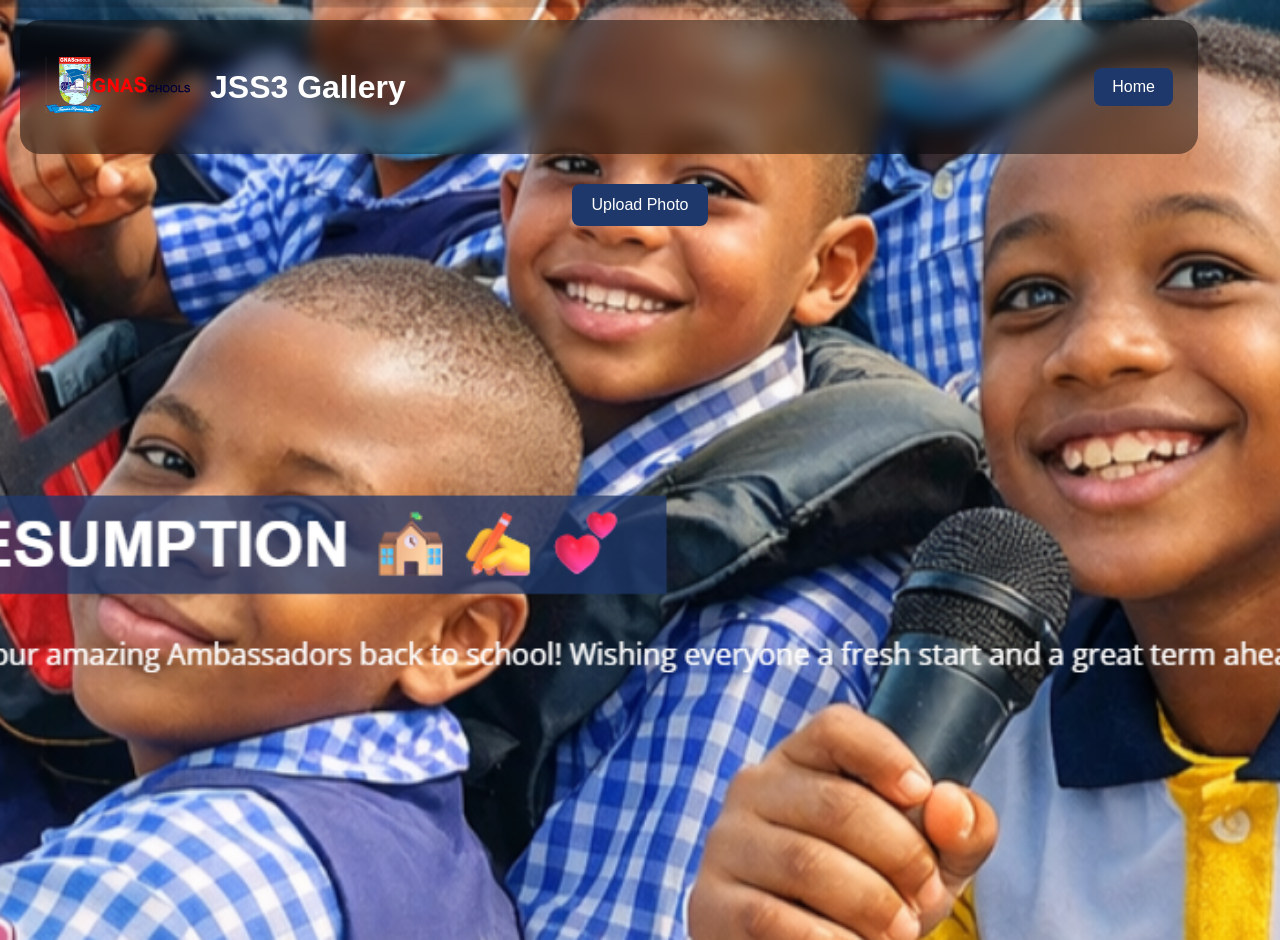
==== gallery.html @ 81f7dc1f "Add files via upload" ====
<!DOCTYPE html>
<html lang="en">
<head>
  <meta charset="UTF-8">
  <meta name="viewport" content="width=device-width, initial-scale=1.0">
  <title>Gallery</title>

  <link rel="stylesheet" href="style.css">
  <link rel="icon" href="logo2.png">
</head>
<body class="gallery-page">
  <nav class="navbar">

  <div class="nav-left">

   <a href="https://gnaschools.com/" target="_blank">
   <img src="logo.png" class="nav-logo">
   </a>

    <h2>JSS3 Gallery</h2>

  </div>

  <div class="nav-right">

    <!-- Home Button -->
    <a href="index.html" class="home-btn">
      Home
    </a>

  </div>

</nav>

  <!-- Upload Button -->
  <button id="uploadBtn">
    Upload Photo
  </button>

  <input
    type="file"
    id="imageInput"
    multiple
    hidden
  >

  <div id="gallery"></div>



  <script type="module" src="script.js"></script>
</body>
</html>
---- style.css ----
body {
  font-family: Arial, sans-serif;
  margin: 0;
  padding: 20px;
  text-align: center;

  background-size: cover;
  background-position: center;
  background-repeat: no-repeat;
}

.home-page {
  background-image: url("Capture3.png");

  min-height: 100vh;
}

/* GALLERY PAGE BACKGROUND */

.gallery-page {
  background-image: url("Capture3.png");

  min-height: 100vh;
}
.container h1 {
  margin-bottom: 30px;
  background: rgba(255,255,255,0.75);
  padding: 40px;
  border-radius: 20px;
}

.buttons {
  display: flex;
  gap: 30px;
  justify-content: center;
  margin-top: 30px;
}

.buttons button {
  padding: 15px 25px;
  border: none;
  border-radius: 10px;
  margin-top: 40px;

  font-size: 18px;
  cursor: pointer;

  background: rgb(31, 56, 107);
  color: white;
  word-spacing: 2px;
  letter-spacing: 0.4px;

  transition: 0.5s;
}

.buttons button:hover {
  transform: scale(1.07);
}

/* GALLERY PAGE */

#uploadBtn {
  padding: 12px 20px;
  border: none;
  background: rgb(31, 56, 107);
  color: white;
  font-size: 16px;
  border-radius: 8px;
  cursor: pointer;
  margin-top: 30px;
  margin-bottom: 20px;
}

#imageInput {
  display: none;
}

/* GALLERY GRID */

#gallery {
  display: grid;

  grid-template-columns:
    repeat(auto-fill, minmax(250px, 1fr));

  gap: 20px;

  padding: 20px;
}

/* PHOTO CARD */

.photo-card {
  position: relative;

  overflow: hidden;

  border-radius: 12px;

  background: white;

  box-shadow: 0 4px 10px rgba(0,0,0,0.2);
}

/* IMAGE */

.photo-card img {
  width: 100%;

  height: 250px;

  object-fit: cover;

  display: block;
}

.download-btn,
.delete-btn {

  position: absolute;

  top: 10px;

  width: 35px;
  height: 35px;

  border: none;

  border-radius: 50%;

  cursor: pointer;

  display: flex;
  align-items: center;
  justify-content: center;
}

.download-btn {

  right: 10px;

  text-decoration: none;

  background: white;
}

.delete-btn {

  right: 55px;

  background: red;

  color: white;
}

.title {
  display: flex;
  align-items: center;
  justify-content: center;
  gap: 15px;
}

.logo {
  width: 180px;
  height: 180px;

  object-fit: contain;
}
.container {
  background: rgba(255,255,255,0.75);

  padding: 40px;

  border-radius: 20px;
}
/* NAVBAR */
.navbar {
  width: 95%;

  margin-top: 0px;

  display: flex;
  justify-content: space-between;
  align-items: center;

  padding: 15px 25px;

  border-radius: 20px;

  background: rgba(0, 0, 0, 0.45);

  backdrop-filter: blur(10px);

  box-sizing: border-box;
}

.nav-left {
  display: flex;
  align-items: center;

  gap: 15px;
}

.nav-logo {
  width: 150px;
  height: 100px;

  object-fit: contain;
}

.nav-left h2 {
  color: white;
  font-size: 32px;
}

.nav-right {
  display: flex;
  align-items: center;

  gap: 20px;
}

.home-btn {
  text-decoration: none;

  color: white;

  background: rgb(31, 56, 107);

  padding: 10px 18px;

  border-radius: 8px;
}

/* DARK MODE SWITCH */

.switch {
  position: relative;

  display: inline-block;

  width: 60px;
  height: 34px;
}

.switch input {
  display: none;
}

.slider {
  position: absolute;

  cursor: pointer;

  top: 0;
  left: 0;
  right: 0;
  bottom: 0;

  background-color: #ccc;

  transition: .4s;

  border-radius: 34px;
}

.slider:before {
  position: absolute;

  content: "";

  height: 26px;
  width: 26px;

  left: 4px;
  bottom: 4px;

  background-color: white;

  transition: .4s;

  border-radius: 50%;
}

input:checked + .slider {
  background-color: #2196F3;
}

input:checked + .slider:before {
  transform: translateX(26px);
}
.ft{
  background: rgb(31, 56, 107);
  color: white;
  text-align: center;
  padding: 30px;
  margin-top: 530px;
}
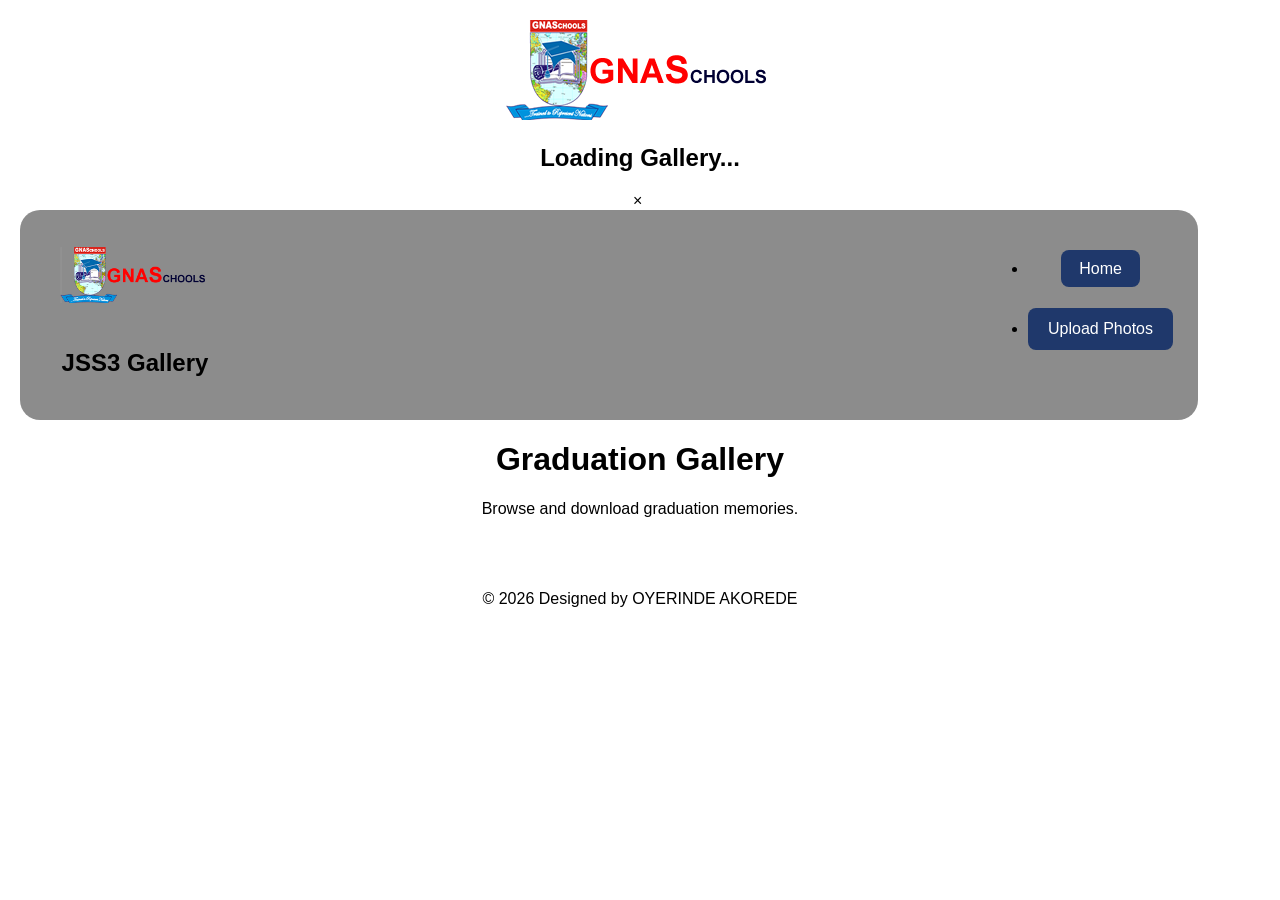
==== commit 9b5de6d2: "Revamp gallery.html with new layout and features Added loading screen, image viewer, and hero sectio" ====
--- a/gallery.html
+++ b/gallery.html
@@ -1,53 +1,158 @@
 <!DOCTYPE html>
 <html lang="en">
+
 <head>
-  <meta charset="UTF-8">
-  <meta name="viewport" content="width=device-width, initial-scale=1.0">
-  <title>Gallery</title>
 
-  <link rel="stylesheet" href="style.css">
-  <link rel="icon" href="logo2.png">
+    <meta charset="UTF-8">
+
+    <meta name="viewport" content="width=device-width, initial-scale=1.0">
+
+    <title>JSS3 Graduation Gallery</title>
+
+    <link rel="stylesheet" href="style.css">
+
+    <link rel="icon" href="logo2.png">
+
+    <!-- Font Awesome -->
+    <link rel="stylesheet"
+    href="https://cdnjs.cloudflare.com/ajax/libs/font-awesome/6.6.0/css/all.min.css">
+
 </head>
-<body class="gallery-page">
-  <nav class="navbar">
 
-  <div class="nav-left">
+<body>
 
-   <a href="https://gnaschools.com/" target="_blank">
-   <img src="logo.png" class="nav-logo">
-   </a>
+<!-- =========================
+     LOADING SCREEN
+========================= -->
 
-    <h2>JSS3 Gallery</h2>
+<div id="loader">
 
-  </div>
+    <img src="logo.png" class="loader-logo">
 
-  <div class="nav-right">
+    <h2>Loading Gallery...</h2>
 
-    <!-- Home Button -->
-    <a href="index.html" class="home-btn">
-      Home
-    </a>
+    <div class="loader-bar">
 
-  </div>
+        <div class="loader-progress"></div>
+
+    </div>
+
+</div>
+
+<!-- =========================
+     IMAGE VIEWER
+========================= -->
+
+<div id="imageViewer" class="viewer">
+
+    <span id="closeViewer" class="viewer-close">
+
+        &times;
+
+    </span>
+
+    <img id="viewerImage">
+
+</div>
+
+<!-- =========================
+     NAVBAR
+========================= -->
+
+<nav class="navbar">
+
+    <div class="logo">
+
+        <img src="logo.png" class="nav-logo">
+
+        <h2>JSS3 Gallery</h2>
+
+    </div>
+
+    <ul class="nav-links">
+
+        <li>
+
+            <a href="index.html" class="home-btn">
+
+                Home
+
+            </a>
+
+        </li>
+
+        <li>
+
+            <button id="uploadBtn">
+
+                Upload Photos
+
+            </button>
+
+        </li>
+
+    </ul>
 
 </nav>
 
-  <!-- Upload Button -->
-  <button id="uploadBtn">
-    Upload Photo
-  </button>
+<!-- Hidden File Input -->
 
-  <input
-    type="file"
-    id="imageInput"
-    multiple
-    hidden
-  >
+<input
+type="file"
+id="imageInput"
+accept="image/*"
+multiple
+hidden>
 
-  <div id="gallery"></div>
+<!-- =========================
+     HERO
+========================= -->
 
+<header class="hero">
 
+    <h1>
 
-  <script type="module" src="script.js"></script>
+        Graduation Gallery
+
+    </h1>
+
+    <p>
+
+        Browse and download graduation memories.
+
+    </p>
+
+</header>
+
+<!-- =========================
+     GALLERY
+========================= -->
+
+<section class="gallery-container">
+
+    <div
+    id="gallery"
+    class="gallery-grid">
+
+    </div>
+
+</section>
+
+<!-- =========================
+     FOOTER
+========================= -->
+
+<footer class="footer">
+
+    <p>
+
+        &copy; 2026 Designed by OYERINDE AKOREDE
+
+    </p>
+
+</footer>
+
+<script type="module" src="script.js"></script>
+
 </body>
-</html>+</html>
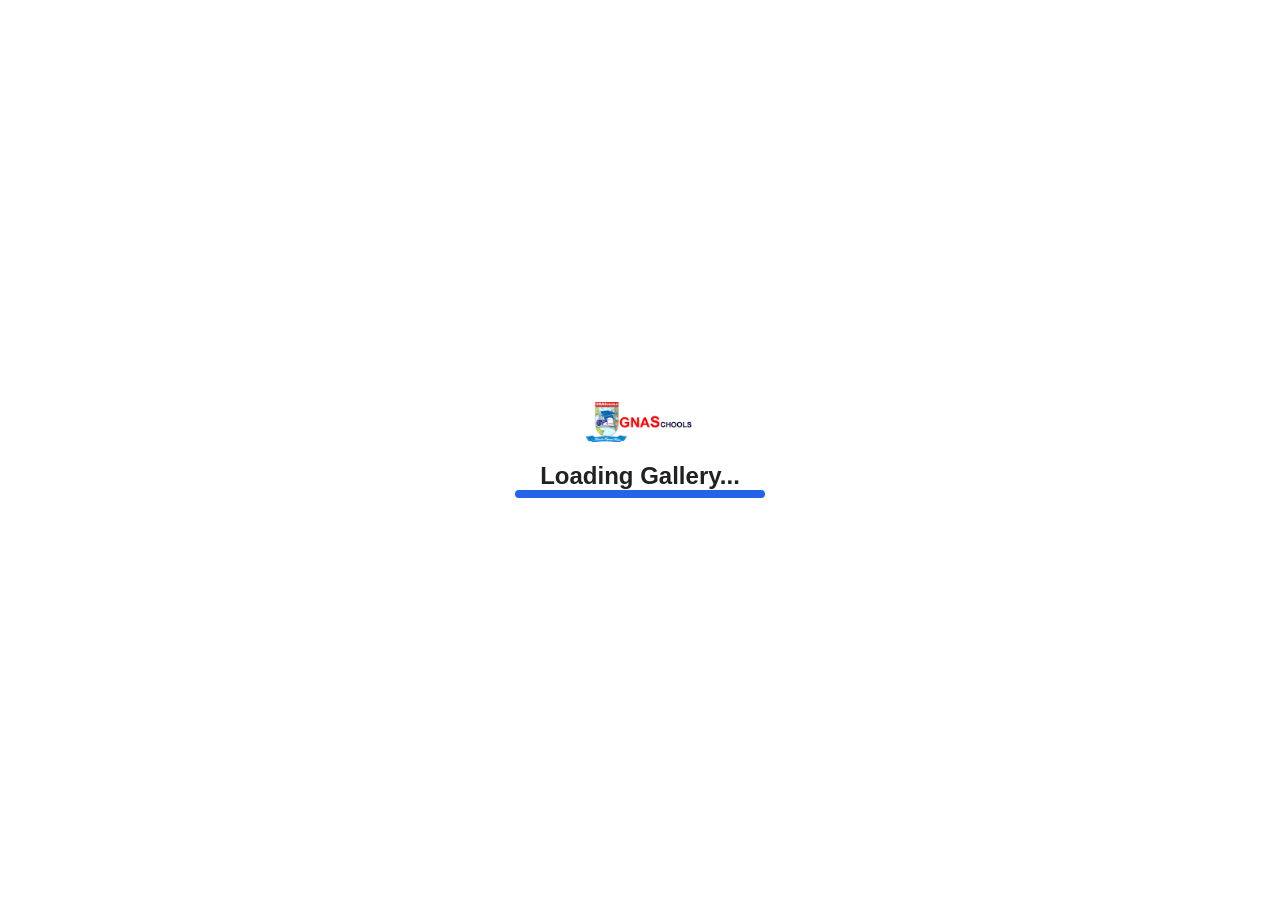
==== commit 8d948e17: "Enhance footer with designer and supervisor details Updated footer to include designer credit and su" ====
--- a/gallery.html
+++ b/gallery.html
@@ -146,7 +146,13 @@
 
     <p>
 
-        &copy; 2026 Designed by OYERINDE AKOREDE
+        &copy; 2026 DESIGNED BY
+        <a href="https://akoyay.github.io/korede_dev/"
+            target="_blank" rel="noopener">
+            OYERINDE AKOREDE
+        </a>
+            AND SUPERVISED BY MR CLEMENT
+        
 
     </p>
 
--- a/style.css
+++ b/style.css
@@ -1,298 +1,726 @@
-body {
-  font-family: Arial, sans-serif;
-  margin: 0;
-  padding: 20px;
-  text-align: center;
-
-  background-size: cover;
-  background-position: center;
-  background-repeat: no-repeat;
-}
-
-.home-page {
-  background-image: url("Capture3.png");
-
-  min-height: 100vh;
-}
-
-/* GALLERY PAGE BACKGROUND */
-
-.gallery-page {
-  background-image: url("Capture3.png");
-
-  min-height: 100vh;
-}
-.container h1 {
-  margin-bottom: 30px;
-  background: rgba(255,255,255,0.75);
-  padding: 40px;
-  border-radius: 20px;
-}
-
-.buttons {
-  display: flex;
-  gap: 30px;
-  justify-content: center;
-  margin-top: 30px;
-}
-
-.buttons button {
-  padding: 15px 25px;
-  border: none;
-  border-radius: 10px;
-  margin-top: 40px;
-
-  font-size: 18px;
-  cursor: pointer;
-
-  background: rgb(31, 56, 107);
-  color: white;
-  word-spacing: 2px;
-  letter-spacing: 0.4px;
-
-  transition: 0.5s;
-}
-
-.buttons button:hover {
-  transform: scale(1.07);
-}
-
-/* GALLERY PAGE */
-
-#uploadBtn {
-  padding: 12px 20px;
-  border: none;
-  background: rgb(31, 56, 107);
-  color: white;
-  font-size: 16px;
-  border-radius: 8px;
-  cursor: pointer;
-  margin-top: 30px;
-  margin-bottom: 20px;
-}
-
-#imageInput {
-  display: none;
-}
-
-/* GALLERY GRID */
-
-#gallery {
-  display: grid;
-
-  grid-template-columns:
-    repeat(auto-fill, minmax(250px, 1fr));
-
-  gap: 20px;
-
-  padding: 20px;
-}
-
-/* PHOTO CARD */
-
-.photo-card {
-  position: relative;
-
-  overflow: hidden;
-
-  border-radius: 12px;
-
-  background: white;
-
-  box-shadow: 0 4px 10px rgba(0,0,0,0.2);
-}
-
-/* IMAGE */
-
-.photo-card img {
-  width: 100%;
-
-  height: 250px;
-
-  object-fit: cover;
-
-  display: block;
-}
-
-.download-btn,
-.delete-btn {
-
-  position: absolute;
-
-  top: 10px;
-
-  width: 35px;
-  height: 35px;
-
-  border: none;
-
-  border-radius: 50%;
-
-  cursor: pointer;
-
-  display: flex;
-  align-items: center;
-  justify-content: center;
-}
-
-.download-btn {
-
-  right: 10px;
-
-  text-decoration: none;
-
-  background: white;
-}
-
-.delete-btn {
-
-  right: 55px;
-
-  background: red;
-
-  color: white;
-}
-
-.title {
-  display: flex;
-  align-items: center;
-  justify-content: center;
-  gap: 15px;
-}
-
-.logo {
-  width: 180px;
-  height: 180px;
-
-  object-fit: contain;
-}
-.container {
-  background: rgba(255,255,255,0.75);
-
-  padding: 40px;
-
-  border-radius: 20px;
-}
-/* NAVBAR */
-.navbar {
-  width: 95%;
-
-  margin-top: 0px;
-
-  display: flex;
-  justify-content: space-between;
-  align-items: center;
-
-  padding: 15px 25px;
-
-  border-radius: 20px;
-
-  background: rgba(0, 0, 0, 0.45);
-
-  backdrop-filter: blur(10px);
-
-  box-sizing: border-box;
-}
-
-.nav-left {
-  display: flex;
-  align-items: center;
-
-  gap: 15px;
-}
-
-.nav-logo {
-  width: 150px;
-  height: 100px;
-
-  object-fit: contain;
-}
-
-.nav-left h2 {
-  color: white;
-  font-size: 32px;
-}
-
-.nav-right {
-  display: flex;
-  align-items: center;
-
-  gap: 20px;
-}
-
-.home-btn {
-  text-decoration: none;
-
-  color: white;
-
-  background: rgb(31, 56, 107);
-
-  padding: 10px 18px;
-
-  border-radius: 8px;
-}
-
-/* DARK MODE SWITCH */
-
-.switch {
-  position: relative;
-
-  display: inline-block;
-
-  width: 60px;
-  height: 34px;
-}
-
-.switch input {
-  display: none;
-}
-
-.slider {
-  position: absolute;
-
-  cursor: pointer;
-
-  top: 0;
-  left: 0;
-  right: 0;
-  bottom: 0;
-
-  background-color: #ccc;
-
-  transition: .4s;
-
-  border-radius: 34px;
-}
-
-.slider:before {
-  position: absolute;
-
-  content: "";
-
-  height: 26px;
-  width: 26px;
-
-  left: 4px;
-  bottom: 4px;
-
-  background-color: white;
-
-  transition: .4s;
-
-  border-radius: 50%;
-}
-
-input:checked + .slider {
-  background-color: #2196F3;
-}
-
-input:checked + .slider:before {
-  transform: translateX(26px);
-}
-.ft{
-  background: rgb(31, 56, 107);
-  color: white;
-  text-align: center;
-  padding: 30px;
-  margin-top: 530px;
-}+/* =========================================
+   RESET
+========================================= */
+
+*{
+    margin:0;
+    padding:0;
+    box-sizing:border-box;
+    font-family:Arial,Helvetica,sans-serif;
+}
+
+html{
+    scroll-behavior:smooth;
+}
+
+body{
+    background:#f5f7fb;
+    color:#222;
+    overflow-x:hidden;
+    animation:fadePage .8s ease;
+}
+
+/* =========================================
+   PAGE ANIMATION
+========================================= */
+
+@keyframes fadePage{
+
+    from{
+        opacity:0;
+        transform:translateY(20px);
+    }
+
+    to{
+        opacity:1;
+        transform:translateY(0);
+    }
+
+}
+
+/* =========================================
+   LOADING SCREEN
+========================================= */
+
+#loader{
+
+    position:fixed;
+    inset:0;
+    background:white;
+
+    display:flex;
+    flex-direction:column;
+    justify-content:center;
+    align-items:center;
+
+    z-index:99999;
+
+    transition:opacity .6s;
+
+}
+
+.loader-logo{
+
+    width:110px;
+    margin-bottom:20px;
+
+    animation:spinLogo 2s linear infinite;
+
+}
+
+.loader-bar{
+
+    width:250px;
+    height:8px;
+
+    background:#ddd;
+
+    border-radius:30px;
+
+    overflow:hidden;
+
+}
+
+.loader-progress{
+
+    width:0;
+    height:100%;
+
+    background:#2563eb;
+
+    animation:loading 2s forwards;
+
+}
+
+@keyframes loading{
+
+    from{
+        width:0;
+    }
+
+    to{
+        width:100%;
+    }
+
+}
+
+@keyframes spinLogo{
+
+    from{
+        transform:rotate(0deg);
+    }
+
+    to{
+        transform:rotate(360deg);
+    }
+
+}
+
+/* =========================================
+   NAVBAR
+========================================= */
+
+.navbar{
+
+    position:sticky;
+    top:0;
+
+    display:flex;
+    justify-content:space-between;
+    align-items:center;
+
+    padding:18px 50px;
+
+    background:rgba(31,56,107,.90);
+
+    backdrop-filter:blur(12px);
+
+    box-shadow:0 10px 20px rgba(0,0,0,.18);
+
+    z-index:1000;
+
+}
+
+.logo{
+
+    display:flex;
+    align-items:center;
+    gap:15px;
+
+}
+
+.nav-logo{
+
+    width:60px;
+    height:60px;
+
+    border-radius:50%;
+
+    object-fit:cover;
+
+}
+
+.logo h2{
+
+    color:white;
+
+    font-size:28px;
+
+}
+
+.nav-links{
+
+    display:flex;
+
+    align-items:center;
+
+    gap:25px;
+
+    list-style:none;
+
+}
+
+.nav-links a{
+
+    color:white;
+
+    text-decoration:none;
+
+    font-weight:bold;
+
+    transition:.3s;
+
+}
+
+.nav-links a:hover{
+
+    color:#60a5fa;
+
+}
+
+/* =========================================
+   BUTTONS
+========================================= */
+
+#uploadBtn,
+#uploadbtn,
+#loginBtn{
+
+    background:#2563eb;
+
+    color:white;
+
+    border:none;
+
+    padding:12px 22px;
+
+    border-radius:10px;
+
+    cursor:pointer;
+
+    font-size:15px;
+
+    transition:.3s;
+
+}
+
+#uploadBtn:hover,
+#uploadbtn:hover,
+#loginBtn:hover{
+
+    background:#1d4ed8;
+
+}
+
+/* =========================================
+   HERO
+========================================= */
+
+.hero{
+
+    padding:80px 20px;
+
+    text-align:center;
+
+    background:
+    linear-gradient(rgba(0,0,0,.45),
+    rgba(0,0,0,.45)),
+    url("background.jpg");
+
+    background-size:cover;
+
+    background-position:center;
+
+    color:white;
+
+}
+
+.hero h1{
+
+    font-size:52px;
+
+    margin-bottom:15px;
+
+}
+
+.hero p{
+
+    font-size:20px;
+
+}
+
+/* =========================================
+   GALLERY
+========================================= */
+
+.gallery-container{
+
+    width:92%;
+
+    max-width:1450px;
+
+    margin:50px auto;
+
+}
+
+.gallery-grid{
+
+    display:grid;
+
+    grid-template-columns:repeat(4,1fr);
+
+    gap:25px;
+
+}
+
+.photo-card{
+
+    position:relative;
+
+    overflow:hidden;
+
+    border-radius:18px;
+
+    background:white;
+
+    box-shadow:0 10px 20px rgba(0,0,0,.15);
+
+}
+
+.photo-card img{
+
+    width:100%;
+
+    height:270px;
+
+    object-fit:cover;
+
+    cursor:pointer;
+
+    transition:.4s;
+
+}
+
+.photo-card:hover img{
+
+    transform:scale(1.06);
+
+}
+
+/* =========================================
+   DOWNLOAD BUTTON
+========================================= */
+
+.download-btn{
+
+    position:absolute;
+
+    bottom:18px;
+
+    right:18px;
+
+    width:48px;
+
+    height:48px;
+
+    border:none;
+
+    border-radius:50%;
+
+    background:white;
+
+    color:#2563eb;
+
+    font-size:20px;
+
+    cursor:pointer;
+
+    box-shadow:0 4px 12px rgba(0,0,0,.25);
+
+    transition:.3s;
+
+}
+
+.download-btn:hover{
+
+    background:#2563eb;
+
+    color:white;
+
+}
+
+
+/* =========================================
+   DELETE BUTTON
+========================================= */
+
+.delete-btn{
+
+    position:absolute;
+
+    bottom:18px;
+
+    left:18px;
+
+    width:48px;
+
+    height:48px;
+
+    border:none;
+
+    border-radius:50%;
+
+    background:#ef4444;
+
+    color:white;
+
+    font-size:20px;
+
+    cursor:pointer;
+
+    box-shadow:0 4px 12px rgba(0,0,0,.25);
+
+    transition:.3s;
+
+}
+
+.delete-btn:hover{
+
+    background:#dc2626;
+
+}
+
+
+/* =========================================
+   LOGIN MODAL
+========================================= */
+
+.modal{
+
+    position:fixed;
+
+    inset:0;
+
+    display:none;
+
+    justify-content:center;
+
+    align-items:center;
+
+    background:rgba(0,0,0,.65);
+
+    z-index:9999;
+
+}
+
+.modal-content{
+
+    width:400px;
+
+    max-width:90%;
+
+    background:white;
+
+    border-radius:18px;
+
+    padding:35px;
+
+    text-align:center;
+
+    position:relative;
+
+    animation:popup .35s ease;
+
+}
+
+@keyframes popup{
+
+    from{
+
+        transform:scale(.8);
+
+        opacity:0;
+
+    }
+
+    to{
+
+        transform:scale(1);
+
+        opacity:1;
+
+    }
+
+}
+
+.login-logo{
+
+    width:90px;
+
+    margin-bottom:15px;
+
+}
+
+.modal-content input{
+
+    width:100%;
+
+    padding:14px;
+
+    margin:20px 0;
+
+    border:2px solid #ddd;
+
+    border-radius:10px;
+
+    font-size:16px;
+
+}
+
+.modal-content input:focus{
+
+    outline:none;
+
+    border-color:#2563eb;
+
+}
+
+.close{
+
+    position:absolute;
+
+    top:15px;
+
+    right:20px;
+
+    font-size:32px;
+
+    cursor:pointer;
+
+}
+
+
+/* =========================================
+   IMAGE VIEWER
+========================================= */
+
+.viewer{
+
+    position:fixed;
+
+    inset:0;
+
+    display:none;
+
+    justify-content:center;
+
+    align-items:center;
+
+    background:rgba(0,0,0,.9);
+
+    z-index:99999;
+
+}
+
+.viewer img{
+
+    max-width:90%;
+
+    max-height:90%;
+
+    border-radius:15px;
+
+    animation:zoomIn .35s ease;
+
+}
+
+@keyframes zoomIn{
+
+    from{
+
+        transform:scale(.7);
+
+        opacity:0;
+
+    }
+
+    to{
+
+        transform:scale(1);
+
+        opacity:1;
+
+    }
+
+}
+
+.viewer-close{
+
+    position:absolute;
+
+    top:25px;
+
+    right:40px;
+
+    font-size:55px;
+
+    color:white;
+
+    cursor:pointer;
+
+}
+
+
+/* =========================================
+   FOOTER
+========================================= */
+
+.footer{
+
+    margin-top:60px;
+
+    background:#1F386B;
+
+    color:white;
+
+    text-align:center;
+
+    padding:30px;
+
+}
+
+
+/* =========================================
+   RESPONSIVE
+========================================= */
+
+@media (max-width:1200px){
+
+    .gallery-grid{
+
+        grid-template-columns:repeat(3,1fr);
+
+    }
+
+}
+
+@media (max-width:900px){
+
+    .navbar{
+
+        flex-direction:column;
+
+        gap:20px;
+
+        padding:20px;
+
+    }
+
+    .logo h2{
+
+        font-size:24px;
+
+    }
+
+    .nav-links{
+
+        flex-wrap:wrap;
+
+        justify-content:center;
+
+    }
+
+    .hero{
+
+        padding:55px 20px;
+
+    }
+
+    .hero h1{
+
+        font-size:36px;
+
+    }
+
+    .hero p{
+
+        font-size:18px;
+
+    }
+
+    .gallery-grid{
+
+        grid-template-columns:repeat(2,1fr);
+
+        gap:18px;
+
+    }
+
+}
+
+@media (max-width:600px){
+
+    .gallery-grid{
+
+        grid-template-columns:repeat(2,1fr);
+
+        gap:12px;
+
+    }
+
+    .photo-card img{
+
+        height:170px;
+
+    }
+
+    .download-btn,
+    .delete-btn{
+
+        width:40px;
+
+        height:40px;
+
+        font-size:16px;
+
+    }
+
+    .viewer img{
+
+        max-width:96%;
+
+        max-height:85%;
+
+    }
+
+    .viewer-close{
+
+        font-size:40px;
+
+        top:15px;
+
+        right:20px;
+
+    }
+
+}
